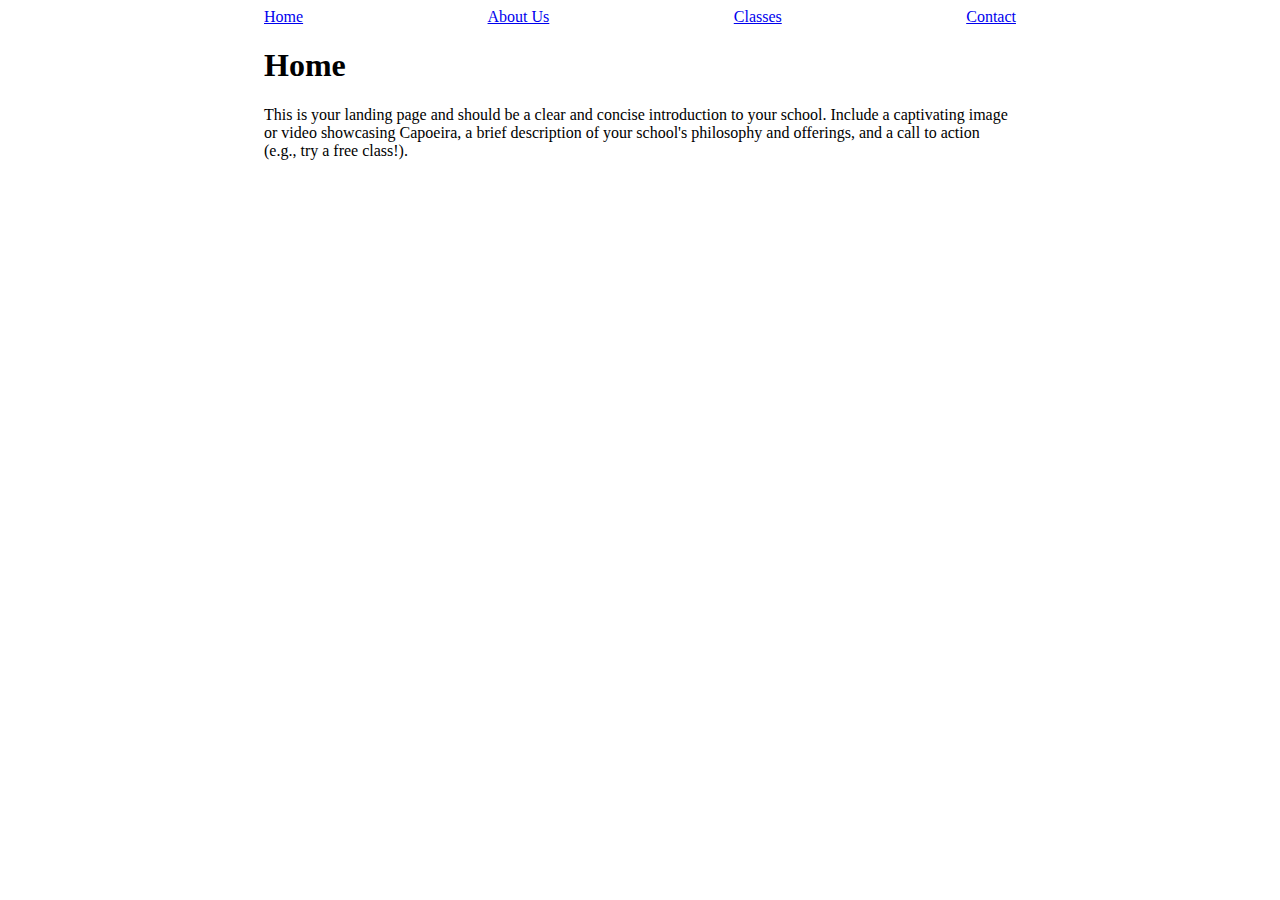
==== index.html @ 9b8dc6d1 "init" ====
<!DOCTYPE html>
<html lang="en">
<head>
  <meta charset="UTF-8">
  <meta name="viewport" content="width=device-width, initial-scale=1.0">
  <title>Capoeira Angola</title>
  <link rel="stylesheet" href="style.css">
</head>
<body>
  <header>
    <nav>
      <a href="index.html">Home</a><a href="about.html">About Us</a><a href="classes.html">Classes</a><a href="contact.html">Contact</a>
    </nav>
  </header>

  <main>
    <h1>Home</h1>

    <p>This is your landing page and should be a clear and concise introduction to your school. Include a captivating image or video showcasing Capoeira, a brief description of your school's philosophy and offerings, and a call to action (e.g., try a free class!).</p>
  </main>
  
</body>
</html>
---- style.css ----
body {
  padding: 0 20%;
}

nav {
  display: flex;
  justify-content: space-between;
}
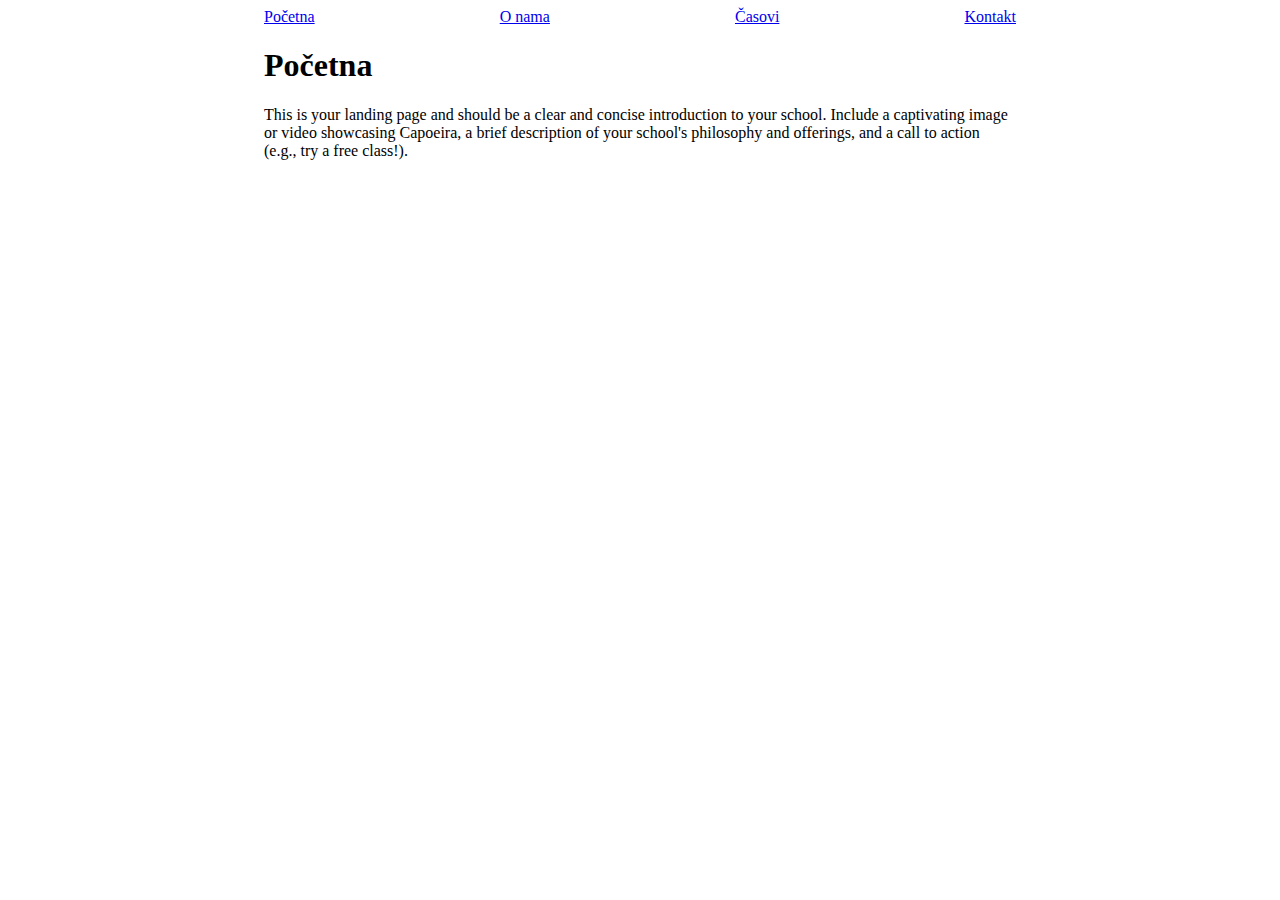
==== commit d0e10a60: "prevod" ====
--- a/index.html
+++ b/index.html
@@ -9,12 +9,12 @@
 <body>
   <header>
     <nav>
-      <a href="index.html">Home</a><a href="about.html">About Us</a><a href="classes.html">Classes</a><a href="contact.html">Contact</a>
+      <a href="index.html">Početna</a><a href="about.html">O nama</a><a href="classes.html">Časovi</a><a href="contact.html">Kontakt</a>
     </nav>
   </header>
 
   <main>
-    <h1>Home</h1>
+    <h1>Početna</h1>
 
     <p>This is your landing page and should be a clear and concise introduction to your school. Include a captivating image or video showcasing Capoeira, a brief description of your school's philosophy and offerings, and a call to action (e.g., try a free class!).</p>
   </main>
